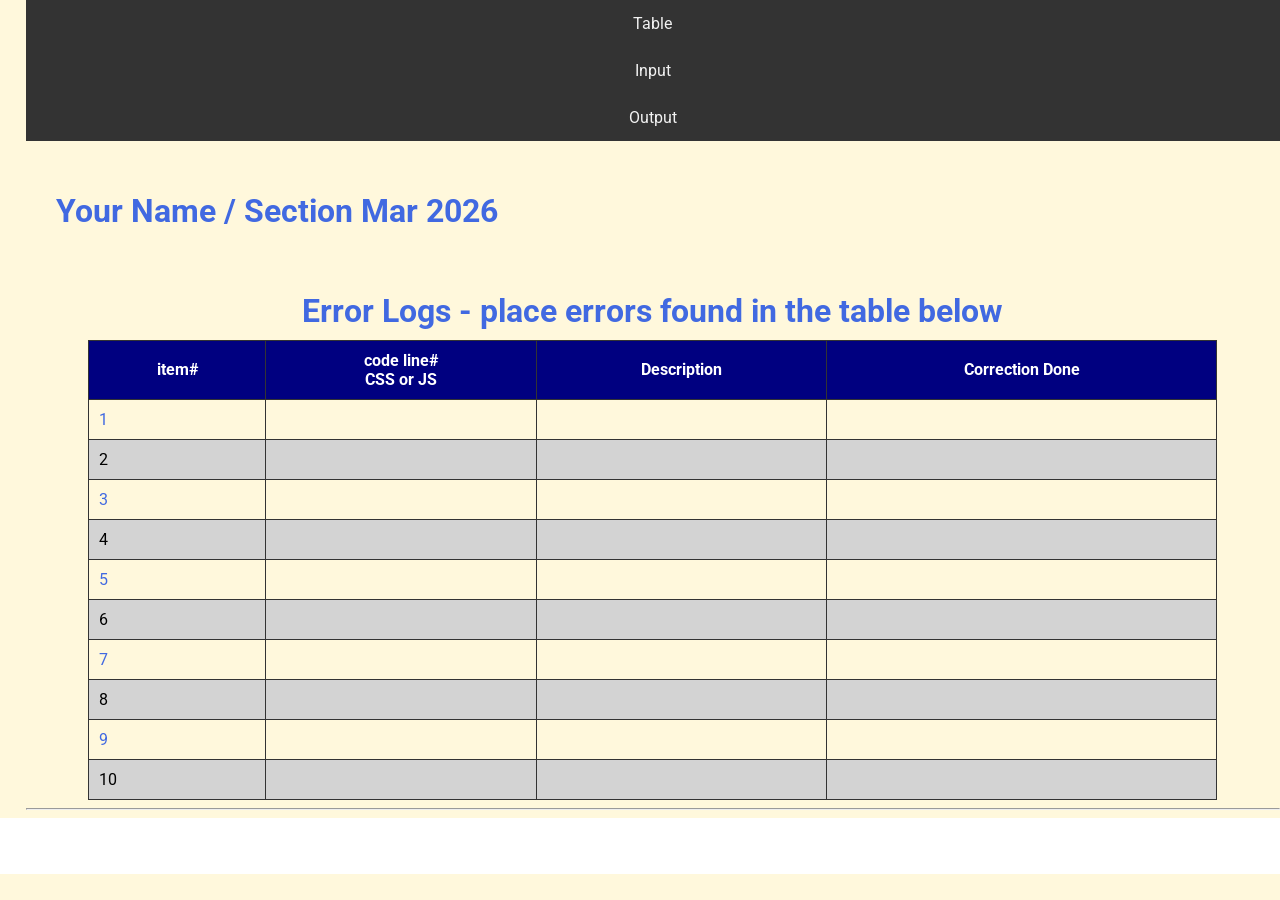
==== public/3rdGraded/errorlogs.html @ 64cd7a62 "structure" ====
<!DOCTYPE html>
<html>
<head>
  <meta charset="utf-8">
  <meta name="viewport" content="width=device-width">
  <meta name="author" content="Sir Roy/Al Mendoza">
  <meta name="description" content="testing and debugging">
  <meta name="keywords" content="testing and debugging">
  <title>CS3 </title>
  <link href="style.css" rel="stylesheet" type="text/css" />
  <link rel="preconnect" href="https://fonts.googleapis.com">
  <link rel="preconnect" href="https://fonts.gstatic.com" crossorigin>
  <link href="https://fonts.googleapis.com/css2?family=Open+Sans&family=Poppins:wght@300&family=Roboto&display=swap" rel="stylesheet">
  <link rel="icon" type="image/x-icon" href="images/favicon.ico">

  <style>
    tr:nth-child(1) ~ tr:nth-child(odd) {
      background-color: lightgray;
      color: black;
    }
    td, th {
      padding: 10px;
    }
    table {
      width: 90%;
      margin: 0 auto;
    }
    caption {
      font-size: 2em;
      font-weight: bold;
      padding: 10px;
    }
    
  </style>
</head>

<body>
  <header>
    <nav>
      <a href="index.html#start">Table</a>
      <a href="index.html#input">Input</a>
      <a href="index.html#output">Output</a>
    </nav>
    
    <h1 style="padding: 30px">Your Name / Section Mar 2026 </h1>
  </header>

  <section id="table">
    <table> 
      <caption> Error Logs - place errors found in the table below</caption>
      <tr class="rColor">
        <th> item# </th> 
        <th> code line#<br/>CSS or JS </th> 
        <th> Description</th>
        <th> Correction Done</th>
      </tr>
      <tr>
        <td> 1 </td> 
        <td> </td> 
        <td> </td>
        <td> </td>
      </tr>
      <tr>
        <td> 2 </td> 
        <td> </td> 
        <td> </td>
        <td> </td>
      </tr>
      <tr>
        <td> 3 </td> 
        <td> </td> 
        <td> </td>
        <td> </td>
      </tr>
      <tr>
        <td> 4 </td> 
        <td> </td> 
        <td> </td>
        <td> </td>
      </tr>
      <tr>
        <td> 5 </td> 
        <td> </td> 
        <td> </td>
        <td> </td>
      </tr>
      <tr>
        <td> 6 </td> 
        <td> </td> 
        <td> </td>
        <td> </td>
      </tr>
      <tr>
        <td> 7 </td> 
        <td> </td> 
        <td> </td>
        <td> </td>
      </tr>
      <tr>
        <td> 8 </td> 
        <td> </td> 
        <td> </td>
        <td> </td>
      </tr>
      <tr>
        <td> 9 </td> 
        <td> </td> 
        <td> </td>
        <td> </td>
      </tr>
      <tr>
        <td> 10 </td> 
        <td> </td> 
        <td> </td>
        <td> </td>
      </tr>
     
    </table>
    <hr>
  </section>
  
   
  <!--- anchors for socmed site are done with image sprites -->
  <footer>
    <a href="https://facebook.com"> 
    <div class="icon facebook"></div>
    </a>
    <a href="https://twitter.com">
    <div class="icon twitter"></div>
    </a>
    <a href="https://github.com">
    <div class="icon github"></div>
    </a>
  </footer>
 
</body>

</html>
---- public/3rdGraded/style.css ----
html {
  height: 100%;
  width: 100%;
}

body{
  font-family: 'Open Sans', sans-serif;
  font-family: 'Poppins', sans-serif;
  font-family: 'Roboto', sans-serif;
  background-color: cornsilk;
  color:royalblue;
  padding: 0;
  margin: 0;
}

section, header {
  padding-left: 2%;
}

/*---- CSS to control the navigation bar --- 
Requirements for the navigation:
- Navigation should all be on one line only and located on the first line of the browser and will not scroll with the rest of the content.  
- There should also a hover effect on each of the links to change background and foreground color.
*/
nav {
    width: 100%;
    background-color: #333;
}

nav a {
    display: block;
    color: #f2f2f2;
    text-align: center;
    padding: 14px 20px;
    text-decoration: none;
}

nav a :hover {
    background-color: #ddd;
    color: black;
}

/*------ to control coordinatePlane, the location of the small red box  --------*/
#coordinatePlane {
    position: relative;
    height: 400px;
    width: 400px;
    border: 1px solid black;
}
.point {
    height: 10px;
    width: 10px;
    background-color: red;
}
.axis {
    position: absolute;
    background-color: black;
}

#xAxis {
    left: 0;
    top: 200px;
    width: 100%;
    height: 1px;
}
#yAxis {
    left: 200px;
    bottom: 0;
    width: 1px;
    height: 100%;
}

/* ----- CSS properties for footer tag to display socmed icons facebook, twitter and github using sprites ---
- Discover how to use image sprites to make this work
*/
footer {
    width: 100%;
    background-color: white;
    color: #333;
    text-align: center;
    padding: 10px 0;
}
footer a {
  text-decoration: none;
}

.icon {
    width: 32px;
    height: 32px;
    display: inline-block;
    background: url('sprites.png') no-repeat;
}
.facebook {
    background-position: -226px -129px;
}
.twitter {
    background-position: -340px -129px;
}
.github {
    background-position: -456px -129px;
}

.facebook:hover {
  background-position: -226px -55px;
}
.twitter:hover {
  background-position: -340px -54px;
}
.github:hover {
  background-position: -456px -54px;
}

/* --- CSS for documenting process in the table in the errorlogs.html --*/
table{
  border-collapse: collapse;
}

th, td, tr{
  padding: 5px;
  border: 1px solid #333;  
}

.rColor {
  background-color: navy;
  color: white;
}
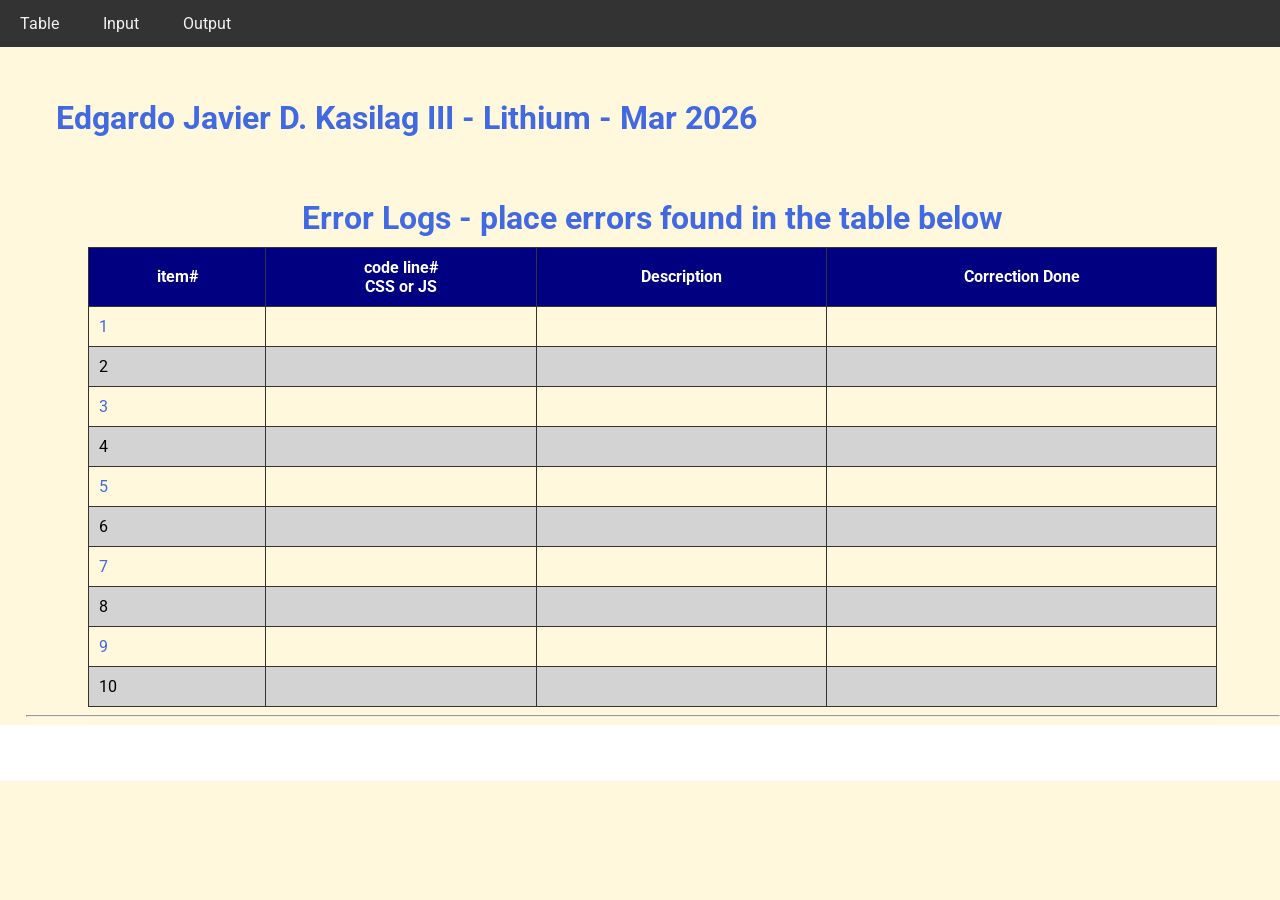
==== commit 860efe7e: "God help me" ====
--- a/public/3rdGraded/errorlogs.html
+++ b/public/3rdGraded/errorlogs.html
@@ -3,7 +3,7 @@
 <head>
   <meta charset="utf-8">
   <meta name="viewport" content="width=device-width">
-  <meta name="author" content="Sir Roy/Al Mendoza">
+  <meta name="author" content="Edgardo Javier D. Kasilag III">
   <meta name="description" content="testing and debugging">
   <meta name="keywords" content="testing and debugging">
   <title>CS3 </title>
@@ -42,7 +42,7 @@
       <a href="index.html#output">Output</a>
     </nav>
     
-    <h1 style="padding: 30px">Your Name / Section Mar 2026 </h1>
+    <h1 style="padding: 30px">Edgardo Javier D. Kasilag III - Lithium - Mar 2026 </h1>
   </header>
 
   <section id="table">
--- a/public/3rdGraded/style.css
+++ b/public/3rdGraded/style.css
@@ -1,126 +1,133 @@
 html {
-  height: 100%;
-  width: 100%;
+  min-height: 100%;
 }
-
-body{
-  font-family: 'Open Sans', sans-serif;
-  font-family: 'Poppins', sans-serif;
-  font-family: 'Roboto', sans-serif;
+ 
+body {
+  font-family: 'Open Sans', 'Poppins', 'Roboto', sans-serif;
   background-color: cornsilk;
-  color:royalblue;
+  color: royalblue;
   padding: 0;
+  padding-top: 48px;
   margin: 0;
 }
-
+ 
 section, header {
   padding-left: 2%;
 }
-
-/*---- CSS to control the navigation bar --- 
-Requirements for the navigation:
-- Navigation should all be on one line only and located on the first line of the browser and will not scroll with the rest of the content.  
-- There should also a hover effect on each of the links to change background and foreground color.
-*/
+ 
 nav {
+    position: fixed;
+    top: 0;
+    left: 0;
     width: 100%;
     background-color: #333;
 }
-
+ 
 nav a {
-    display: block;
+    display: inline-block;
     color: #f2f2f2;
     text-align: center;
     padding: 14px 20px;
     text-decoration: none;
 }
-
-nav a :hover {
+ 
+nav a:hover {
     background-color: #ddd;
     color: black;
 }
-
-/*------ to control coordinatePlane, the location of the small red box  --------*/
+ 
 #coordinatePlane {
     position: relative;
     height: 400px;
     width: 400px;
     border: 1px solid black;
 }
+ 
 .point {
     height: 10px;
     width: 10px;
     background-color: red;
+    position: absolute;
 }
+ 
 .axis {
     position: absolute;
     background-color: black;
 }
-
+ 
 #xAxis {
     left: 0;
     top: 200px;
     width: 100%;
     height: 1px;
 }
+ 
 #yAxis {
     left: 200px;
     bottom: 0;
     width: 1px;
     height: 100%;
 }
-
-/* ----- CSS properties for footer tag to display socmed icons facebook, twitter and github using sprites ---
-- Discover how to use image sprites to make this work
-*/
+ 
 footer {
+    position: sticky;
+    bottom: 0;
     width: 100%;
     background-color: white;
     color: #333;
     text-align: center;
     padding: 10px 0;
 }
+ 
 footer a {
   text-decoration: none;
 }
-
+ 
 .icon {
     width: 32px;
     height: 32px;
     display: inline-block;
     background: url('sprites.png') no-repeat;
 }
+ 
 .facebook {
     background-position: -226px -129px;
 }
+ 
 .twitter {
     background-position: -340px -129px;
 }
+ 
 .github {
     background-position: -456px -129px;
 }
-
+ 
 .facebook:hover {
   background-position: -226px -55px;
 }
+ 
 .twitter:hover {
-  background-position: -340px -54px;
+  background-position: -340px -55px;
 }
+ 
 .github:hover {
-  background-position: -456px -54px;
+  background-position: -456px -55px;
 }
-
-/* --- CSS for documenting process in the table in the errorlogs.html --*/
-table{
+ 
+table {
   border-collapse: collapse;
 }
-
-th, td, tr{
+ 
+th, td {
   padding: 5px;
-  border: 1px solid #333;  
+  border: 1px solid #333;
 }
-
+ 
+tr {
+  padding: 5px;
+}
+ 
 .rColor {
   background-color: navy;
   color: white;
-}
+}
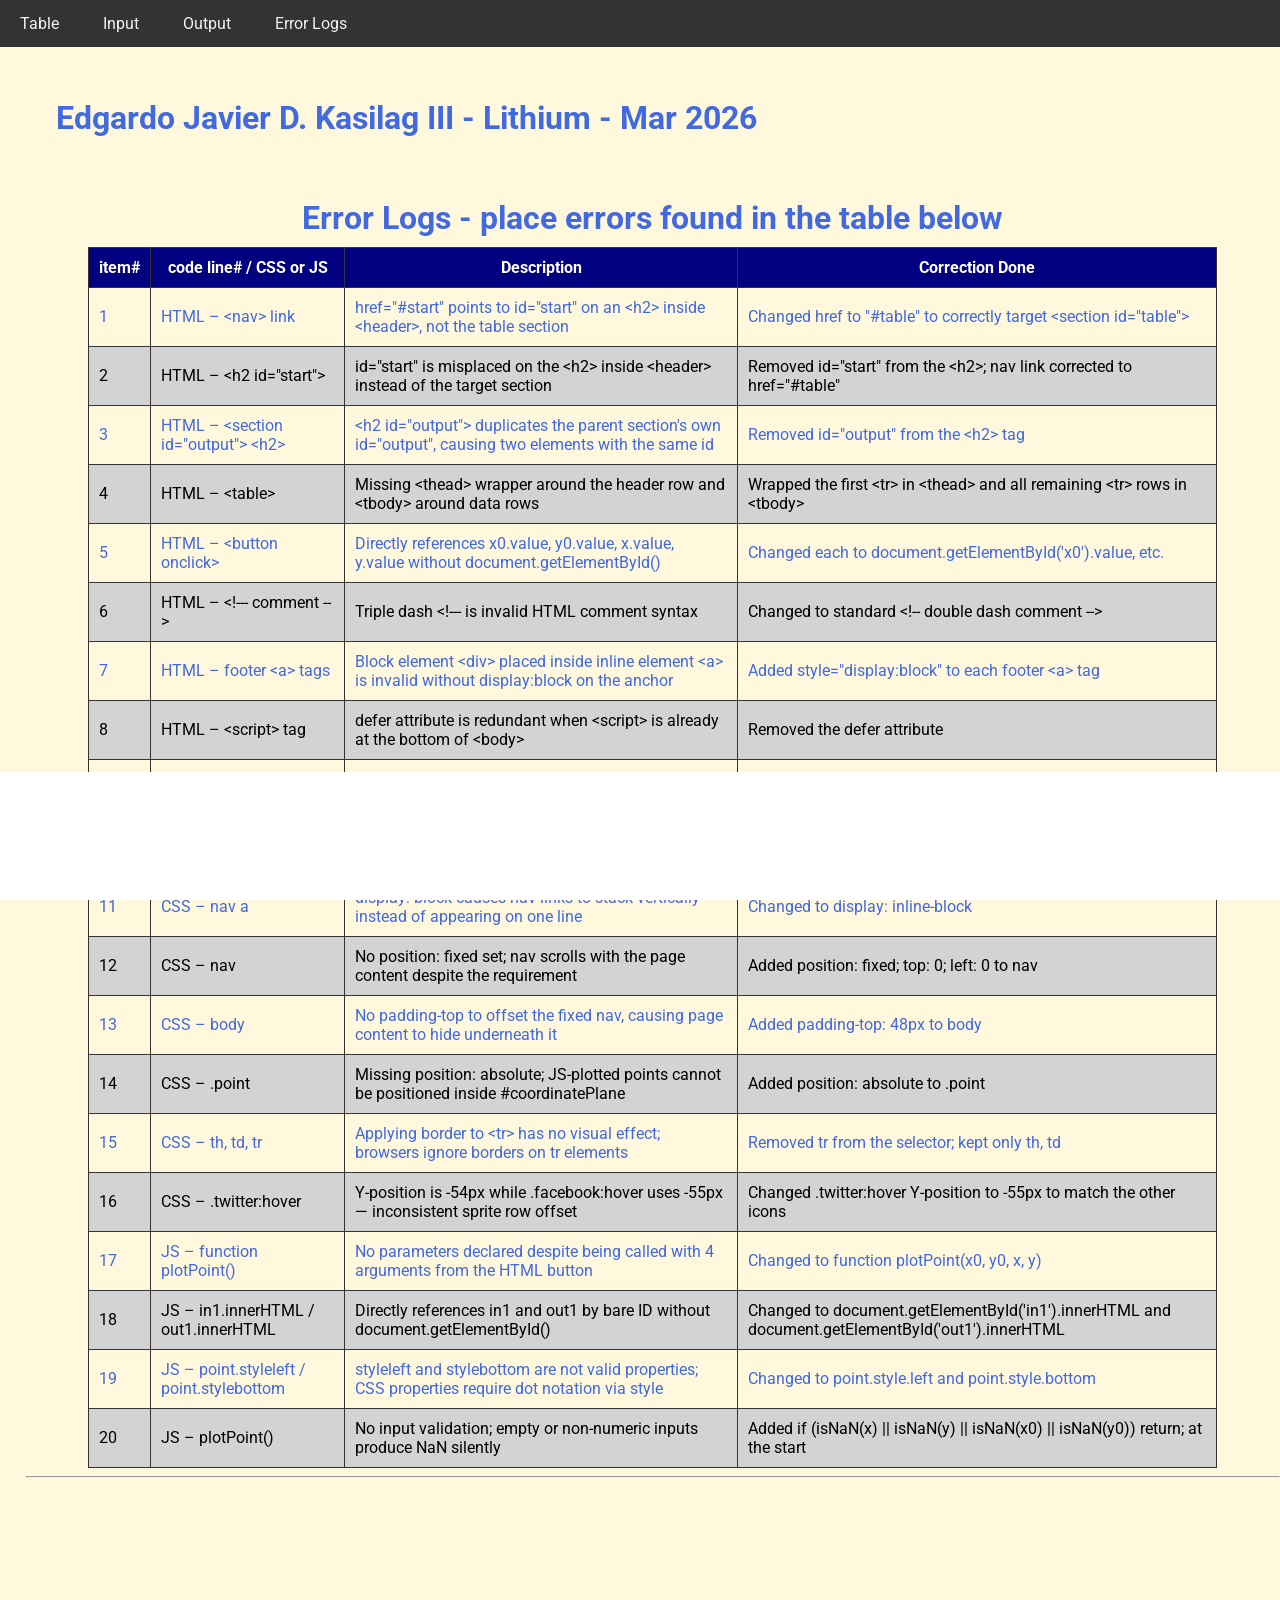
==== commit b5ce5ca7: "God help me (2)" ====
--- a/public/3rdGraded/errorlogs.html
+++ b/public/3rdGraded/errorlogs.html
@@ -12,7 +12,7 @@
   <link rel="preconnect" href="https://fonts.gstatic.com" crossorigin>
   <link href="https://fonts.googleapis.com/css2?family=Open+Sans&family=Poppins:wght@300&family=Roboto&display=swap" rel="stylesheet">
   <link rel="icon" type="image/x-icon" href="images/favicon.ico">
-
+ 
   <style>
     tr:nth-child(1) ~ tr:nth-child(odd) {
       background-color: lightgray;
@@ -30,109 +30,169 @@
       font-weight: bold;
       padding: 10px;
     }
-    
   </style>
 </head>
-
+ 
 <body>
   <header>
     <nav>
       <a href="index.html#start">Table</a>
       <a href="index.html#input">Input</a>
       <a href="index.html#output">Output</a>
+      <a href="errorlogs.html">Error Logs</a>
     </nav>
     
     <h1 style="padding: 30px">Edgardo Javier D. Kasilag III - Lithium - Mar 2026 </h1>
   </header>
-
+ 
   <section id="table">
     <table> 
       <caption> Error Logs - place errors found in the table below</caption>
       <tr class="rColor">
         <th> item# </th> 
-        <th> code line#<br/>CSS or JS </th> 
+        <th> code line# / CSS or JS </th> 
         <th> Description</th>
         <th> Correction Done</th>
       </tr>
+ 
       <tr>
         <td> 1 </td> 
-        <td> </td> 
-        <td> </td>
-        <td> </td>
+        <td> HTML – &lt;nav&gt; link </td> 
+        <td> href="#start" points to id="start" on an &lt;h2&gt; inside &lt;header&gt;, not the table section </td>
+        <td> Changed href to "#table" to correctly target &lt;section id="table"&gt; </td>
       </tr>
       <tr>
         <td> 2 </td> 
-        <td> </td> 
-        <td> </td>
-        <td> </td>
+        <td> HTML – &lt;h2 id="start"&gt; </td> 
+        <td> id="start" is misplaced on the &lt;h2&gt; inside &lt;header&gt; instead of the target section </td>
+        <td> Removed id="start" from the &lt;h2&gt;; nav link corrected to href="#table" </td>
       </tr>
       <tr>
         <td> 3 </td> 
-        <td> </td> 
-        <td> </td>
-        <td> </td>
+        <td> HTML – &lt;section id="output"&gt; &lt;h2&gt; </td> 
+        <td> &lt;h2 id="output"&gt; duplicates the parent section's own id="output", causing two elements with the same id </td>
+        <td> Removed id="output" from the &lt;h2&gt; tag </td>
       </tr>
       <tr>
         <td> 4 </td> 
-        <td> </td> 
-        <td> </td>
-        <td> </td>
+        <td> HTML – &lt;table&gt; </td> 
+        <td> Missing &lt;thead&gt; wrapper around the header row and &lt;tbody&gt; around data rows </td>
+        <td> Wrapped the first &lt;tr&gt; in &lt;thead&gt; and all remaining &lt;tr&gt; rows in &lt;tbody&gt; </td>
       </tr>
       <tr>
         <td> 5 </td> 
-        <td> </td> 
-        <td> </td>
-        <td> </td>
+        <td> HTML – &lt;button onclick&gt; </td> 
+        <td> Directly references x0.value, y0.value, x.value, y.value without document.getElementById() </td>
+        <td> Changed each to document.getElementById('x0').value, etc. </td>
       </tr>
       <tr>
         <td> 6 </td> 
-        <td> </td> 
-        <td> </td>
-        <td> </td>
+        <td> HTML – &lt;!--- comment --&gt; </td> 
+        <td> Triple dash &lt;!--- is invalid HTML comment syntax </td>
+        <td> Changed to standard &lt;!-- double dash comment --&gt; </td>
       </tr>
       <tr>
         <td> 7 </td> 
-        <td> </td> 
-        <td> </td>
-        <td> </td>
+        <td> HTML – footer &lt;a&gt; tags </td> 
+        <td> Block element &lt;div&gt; placed inside inline element &lt;a&gt; is invalid without display:block on the anchor </td>
+        <td> Added style="display:block" to each footer &lt;a&gt; tag </td>
       </tr>
       <tr>
         <td> 8 </td> 
-        <td> </td> 
-        <td> </td>
-        <td> </td>
+        <td> HTML – &lt;script&gt; tag </td> 
+        <td> defer attribute is redundant when &lt;script&gt; is already at the bottom of &lt;body&gt; </td>
+        <td> Removed the defer attribute </td>
       </tr>
       <tr>
         <td> 9 </td> 
-        <td> </td> 
-        <td> </td>
-        <td> </td>
+        <td> CSS – body </td> 
+        <td> font-family declared 3 times; only the last declaration (Roboto) takes effect </td>
+        <td> Merged into one: font-family: 'Open Sans', 'Poppins', 'Roboto', sans-serif </td>
       </tr>
       <tr>
         <td> 10 </td> 
-        <td> </td> 
-        <td> </td>
-        <td> </td>
+        <td> CSS – nav a :hover </td> 
+        <td> Space before :hover targets a child element of &lt;a&gt; on hover, not the &lt;a&gt; itself </td>
+        <td> Removed space: changed to nav a:hover </td>
+      </tr>
+      <tr>
+        <td> 11 </td> 
+        <td> CSS – nav a </td> 
+        <td> display: block causes nav links to stack vertically instead of appearing on one line </td>
+        <td> Changed to display: inline-block </td>
+      </tr>
+      <tr>
+        <td> 12 </td> 
+        <td> CSS – nav </td> 
+        <td> No position: fixed set; nav scrolls with the page content despite the requirement </td>
+        <td> Added position: fixed; top: 0; left: 0 to nav </td>
+      </tr>
+      <tr>
+        <td> 13 </td> 
+        <td> CSS – body </td> 
+        <td> No padding-top to offset the fixed nav, causing page content to hide underneath it </td>
+        <td> Added padding-top: 48px to body </td>
+      </tr>
+      <tr>
+        <td> 14 </td> 
+        <td> CSS – .point </td> 
+        <td> Missing position: absolute; JS-plotted points cannot be positioned inside #coordinatePlane </td>
+        <td> Added position: absolute to .point </td>
+      </tr>
+      <tr>
+        <td> 15 </td> 
+        <td> CSS – th, td, tr </td> 
+        <td> Applying border to &lt;tr&gt; has no visual effect; browsers ignore borders on tr elements </td>
+        <td> Removed tr from the selector; kept only th, td </td>
+      </tr>
+      <tr>
+        <td> 16 </td> 
+        <td> CSS – .twitter:hover </td> 
+        <td> Y-position is -54px while .facebook:hover uses -55px — inconsistent sprite row offset </td>
+        <td> Changed .twitter:hover Y-position to -55px to match the other icons </td>
+      </tr>
+      <tr>
+        <td> 17 </td> 
+        <td> JS – function plotPoint() </td> 
+        <td> No parameters declared despite being called with 4 arguments from the HTML button </td>
+        <td> Changed to function plotPoint(x0, y0, x, y) </td>
+      </tr>
+      <tr>
+        <td> 18 </td> 
+        <td> JS – in1.innerHTML / out1.innerHTML </td> 
+        <td> Directly references in1 and out1 by bare ID without document.getElementById() </td>
+        <td> Changed to document.getElementById('in1').innerHTML and document.getElementById('out1').innerHTML </td>
+      </tr>
+      <tr>
+        <td> 19 </td> 
+        <td> JS – point.styleleft / point.stylebottom </td> 
+        <td> styleleft and stylebottom are not valid properties; CSS properties require dot notation via style </td>
+        <td> Changed to point.style.left and point.style.bottom </td>
+      </tr>
+      <tr>
+        <td> 20 </td> 
+        <td> JS – plotPoint() </td> 
+        <td> No input validation; empty or non-numeric inputs produce NaN silently </td>
+        <td> Added if (isNaN(x) || isNaN(y) || isNaN(x0) || isNaN(y0)) return; at the start </td>
       </tr>
      
     </table>
     <hr>
   </section>
   
-   
-  <!--- anchors for socmed site are done with image sprites -->
+  <!-- anchors for socmed site are done with image sprites -->
   <footer>
-    <a href="https://facebook.com"> 
-    <div class="icon facebook"></div>
+    <a href="https://facebook.com" style="display:block"> 
+      <div class="icon facebook"></div>
     </a>
-    <a href="https://twitter.com">
-    <div class="icon twitter"></div>
+    <a href="https://twitter.com" style="display:block">
+      <div class="icon twitter"></div>
     </a>
-    <a href="https://github.com">
-    <div class="icon github"></div>
+    <a href="https://github.com" style="display:block">
+      <div class="icon github"></div>
     </a>
   </footer>
  
 </body>
-
-</html>
+ 
+</html>
--- a/public/3rdGraded/style.css
+++ b/public/3rdGraded/style.css
@@ -77,6 +77,7 @@
     color: #333;
     text-align: center;
     padding: 10px 0;
+    z-index: 9999; 
 }
  
 footer a {
